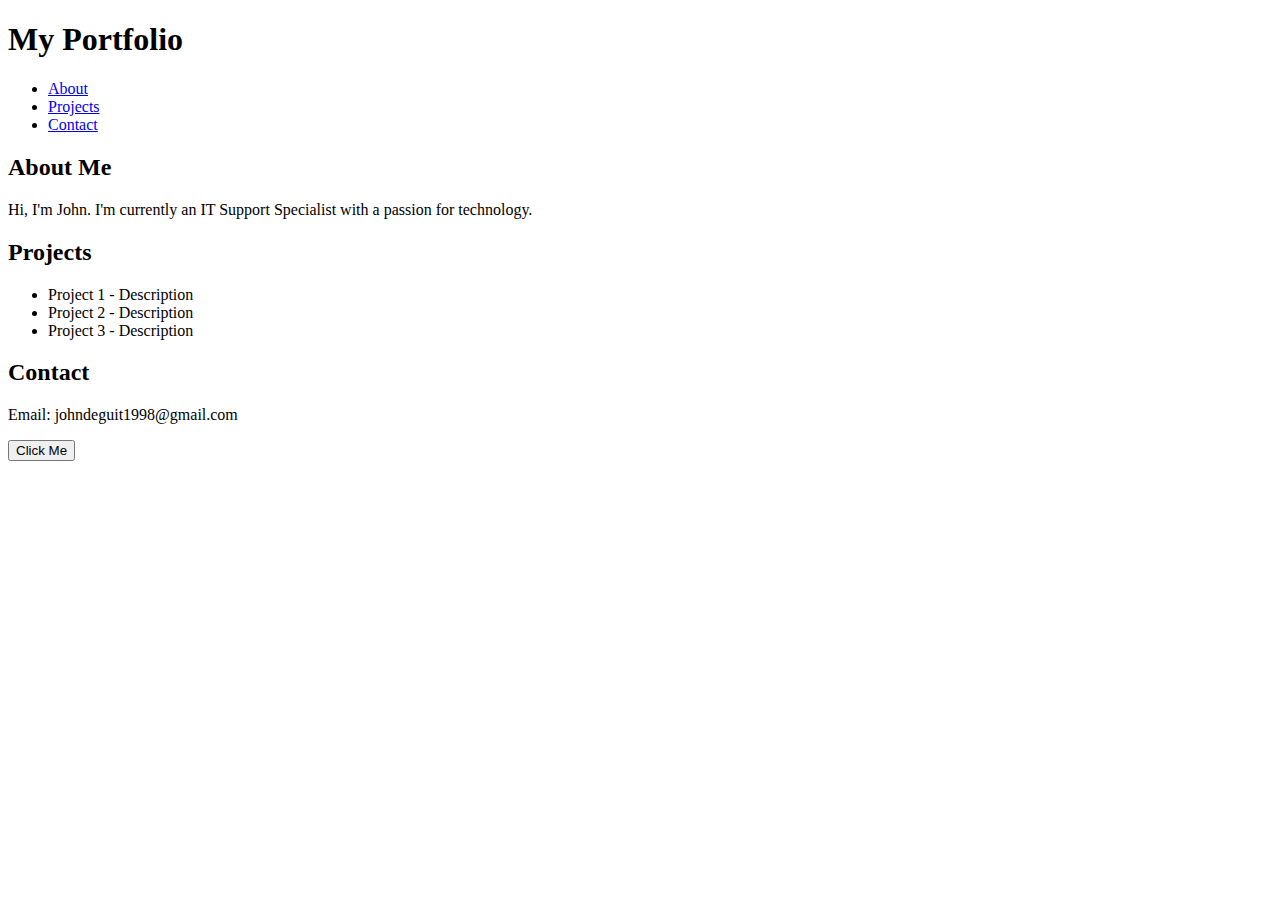
==== index.html @ 725b38c5 "Create index.html" ====
<!DOCTYPE html>
<html lang="en">
<head>
    <meta charset="UTF-8">
    <meta name="viewport" content="width=device-width, initial-scale=1.0">
    <title>My Portfolio - John Deguit</title>
    <link rel="stylesheet" href="styles.css">
</head>
<body>
    <header>
        <h1>My Portfolio</h1>
        <nav>
            <ul>
                <li><a href="#about">About</a></li>
                <li><a href="#projects">Projects</a></li>
                <li><a href="#contact">Contact</a></li>
            </ul>
        </nav>
    </header>
    
    <section id="about">
        <h2>About Me</h2>
        <p>Hi, I'm John. I'm currently an IT Support Specialist with a passion for technology.</p>
    </section>
    
    <section id="projects">
        <h2>Projects</h2>
        <ul>
            <li>Project 1 - Description</li>
            <li>Project 2 - Description</li>
            <li>Project 3 - Description</li>
        </ul>
    </section>
    
    <section id="contact">
        <h2>Contact</h2>
        <p>Email: johndeguit1998@gmail.com</p>
        <button onclick="showMessage()">Click Me</button>
        <p id="message"></p>
    </section>
    
    <script src="script.js"></script>
</body>
</html>
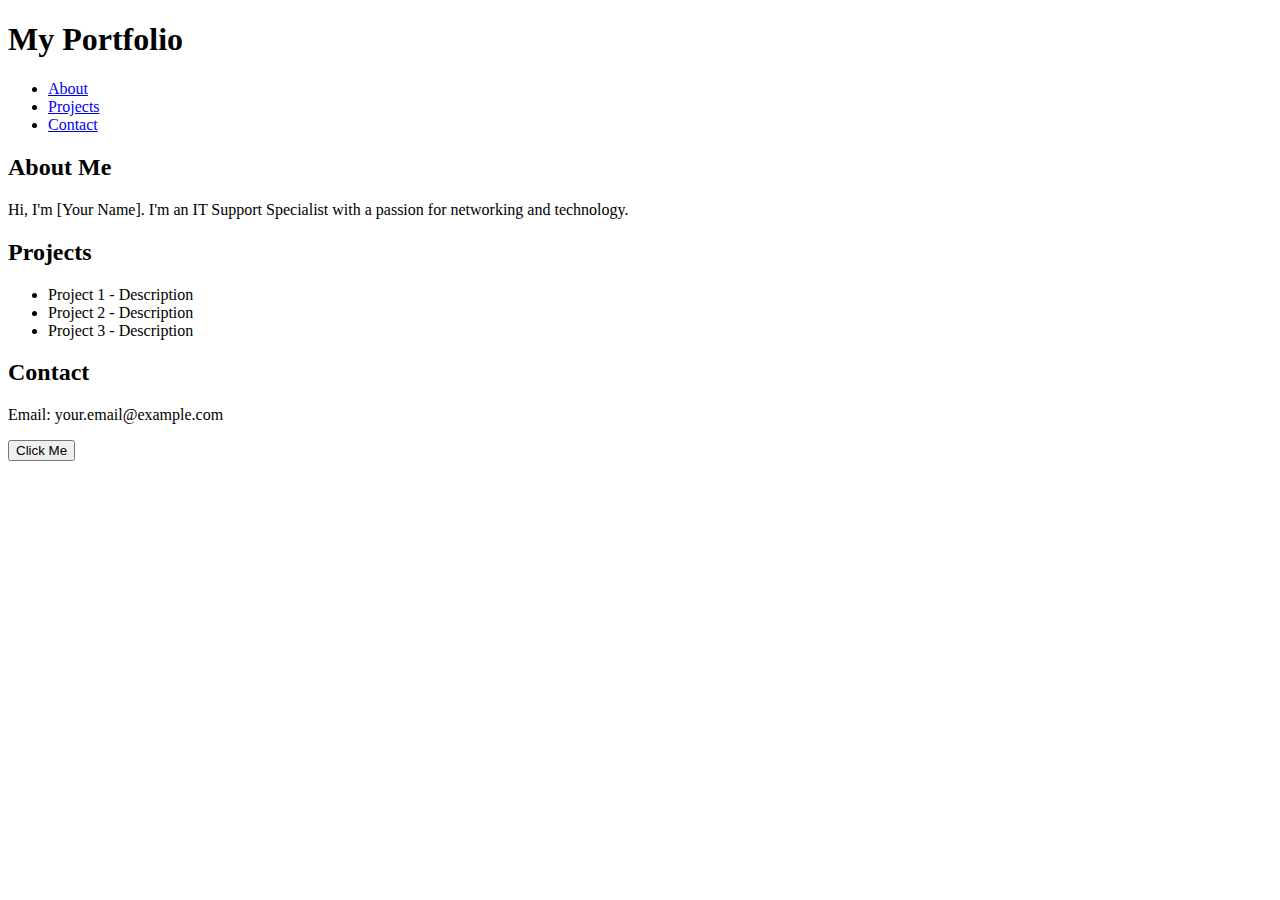
==== commit 37f97b69: "Update index.html" ====
--- a/index.html
+++ b/index.html
@@ -3,8 +3,9 @@
 <head>
     <meta charset="UTF-8">
     <meta name="viewport" content="width=device-width, initial-scale=1.0">
-    <title>My Portfolio - John Deguit</title>
+    <title>My Portfolio</title>
     <link rel="stylesheet" href="styles.css">
+    <script defer src="script.js"></script>
 </head>
 <body>
     <header>
@@ -20,7 +21,7 @@
     
     <section id="about">
         <h2>About Me</h2>
-        <p>Hi, I'm John. I'm currently an IT Support Specialist with a passion for technology.</p>
+        <p>Hi, I'm [Your Name]. I'm an IT Support Specialist with a passion for networking and technology.</p>
     </section>
     
     <section id="projects">
@@ -34,11 +35,9 @@
     
     <section id="contact">
         <h2>Contact</h2>
-        <p>Email: johndeguit1998@gmail.com</p>
+        <p>Email: your.email@example.com</p>
         <button onclick="showMessage()">Click Me</button>
         <p id="message"></p>
     </section>
-    
-    <script src="script.js"></script>
 </body>
 </html>
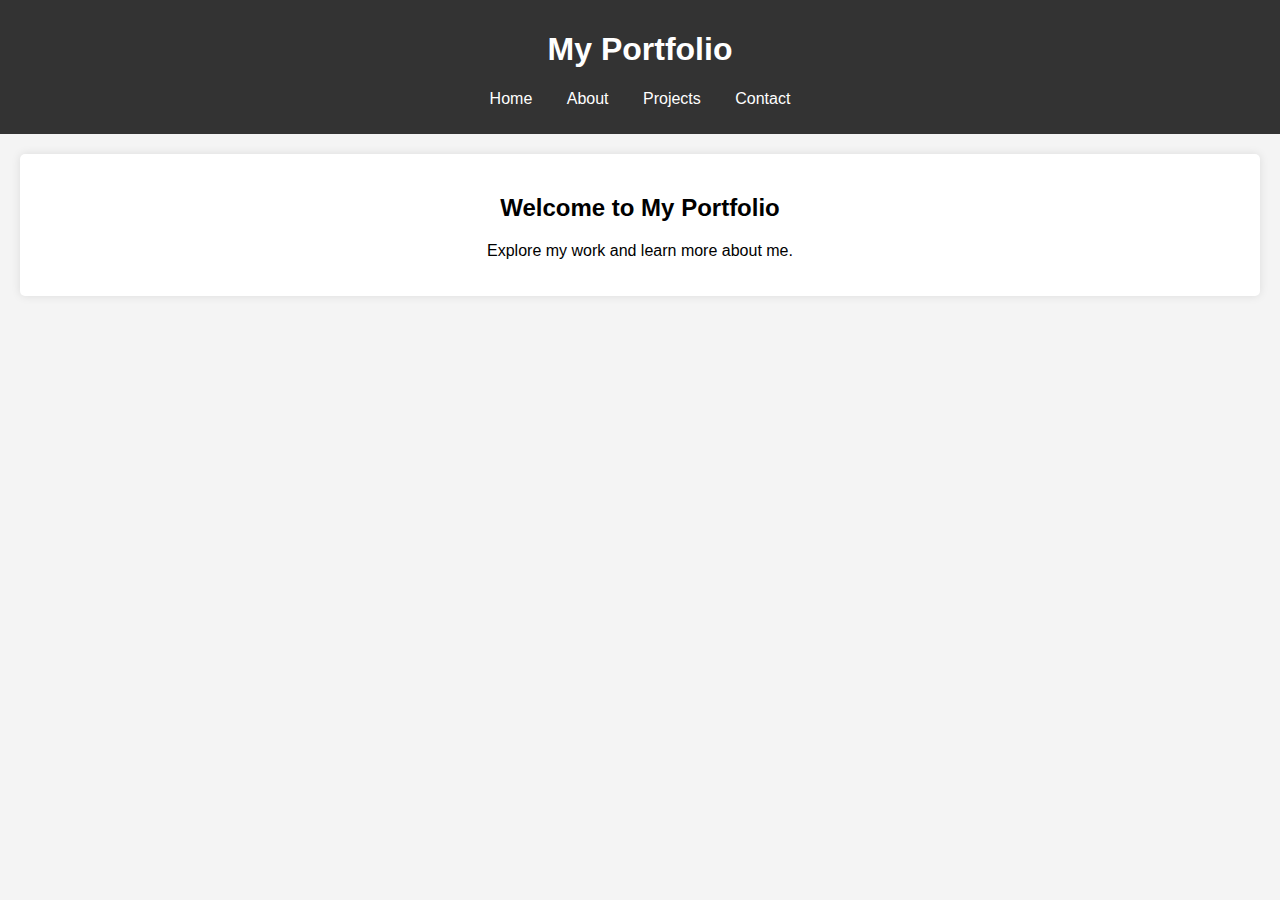
==== commit 61d5abf3: "Update index.html" ====
--- a/index.html
+++ b/index.html
@@ -8,36 +8,21 @@
     <script defer src="script.js"></script>
 </head>
 <body>
-    <header>
+     <header>
         <h1>My Portfolio</h1>
         <nav>
             <ul>
-                <li><a href="#about">About</a></li>
-                <li><a href="#projects">Projects</a></li>
-                <li><a href="#contact">Contact</a></li>
+                <li><a href="index.html">Home</a></li>
+                <li><a href="about.html">About</a></li>
+                <li><a href="projects.html">Projects</a></li>
+                <li><a href="contact.html">Contact</a></li>
             </ul>
         </nav>
     </header>
     
-    <section id="about">
-        <h2>About Me</h2>
-        <p>Hi, I'm [Your Name]. I'm an IT Support Specialist with a passion for networking and technology.</p>
-    </section>
-    
-    <section id="projects">
-        <h2>Projects</h2>
-        <ul>
-            <li>Project 1 - Description</li>
-            <li>Project 2 - Description</li>
-            <li>Project 3 - Description</li>
-        </ul>
-    </section>
-    
-    <section id="contact">
-        <h2>Contact</h2>
-        <p>Email: your.email@example.com</p>
-        <button onclick="showMessage()">Click Me</button>
-        <p id="message"></p>
+    <section id="home">
+        <h2>Welcome to My Portfolio</h2>
+        <p>Explore my work and learn more about me.</p>
     </section>
 </body>
 </html>
--- a/styles.css
+++ b/styles.css
@@ -0,0 +1,42 @@
+body {
+            font-family: Arial, sans-serif;
+            margin: 0;
+            padding: 0;
+            text-align: center;
+            background-color: #f4f4f4;
+        }
+        header {
+            background: #333;
+            color: white;
+            padding: 10px 0;
+        }
+        nav ul {
+            list-style: none;
+            padding: 0;
+        }
+        nav ul li {
+            display: inline;
+            margin: 0 15px;
+        }
+        nav ul li a {
+            color: white;
+            text-decoration: none;
+        }
+        section {
+            margin: 20px;
+            padding: 20px;
+            background: white;
+            border-radius: 5px;
+            box-shadow: 0 0 10px rgba(0, 0, 0, 0.1);
+        }
+        button {
+            padding: 10px 20px;
+            background: #007BFF;
+            color: white;
+            border: none;
+            cursor: pointer;
+            border-radius: 5px;
+        }
+        button:hover {
+            background: #0056b3;
+        }
